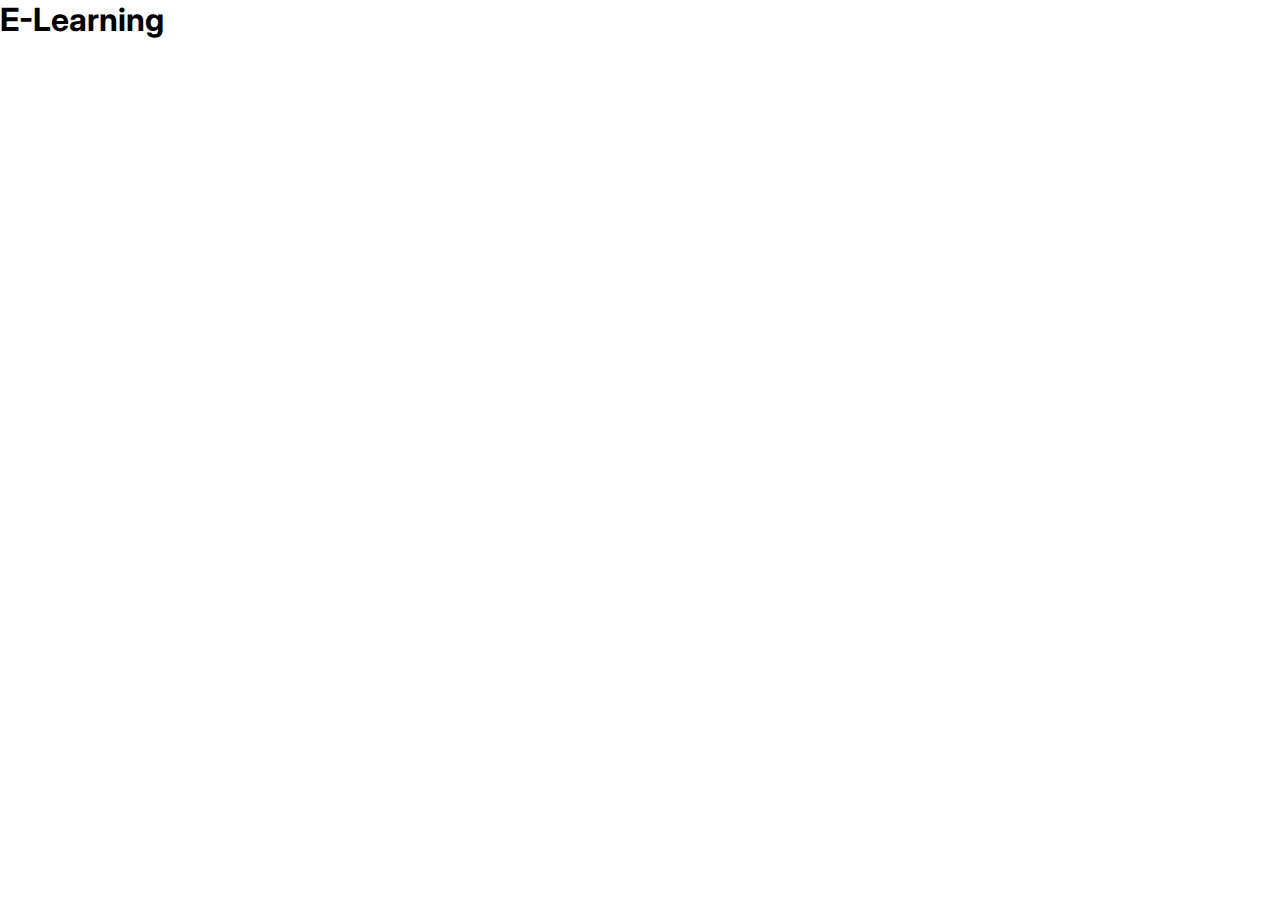
==== index.html @ 9bc93441 "feat(setup): initial setup" ====
<!DOCTYPE html>
<html lang="es">
  <head>
    <meta charset="UTF-8" />
    <meta name="viewport" content="width=device-width, initial-scale=1.0" />
    <title>E-learning</title>
    <link rel="preconnect" href="https://fonts.googleapis.com" />
    <link rel="preconnect" href="https://fonts.gstatic.com" crossorigin />
    <link
      href="https://fonts.googleapis.com/css2?family=Inter:slnt,wght@-10..0,100..900&display=swap"
      rel="stylesheet"
    />
    <link rel="stylesheet" href="src/styles/index.css" />
  </head>
  <body>
    <h1>E-Learning</h1>
  </body>
</html>
---- src/styles/index.css ----
* {
  padding: 0;
  margin: 0;
}

body {
  font-family: Inter, system-ui, Avenir, Helvetica, Arial, sans-serif;
}
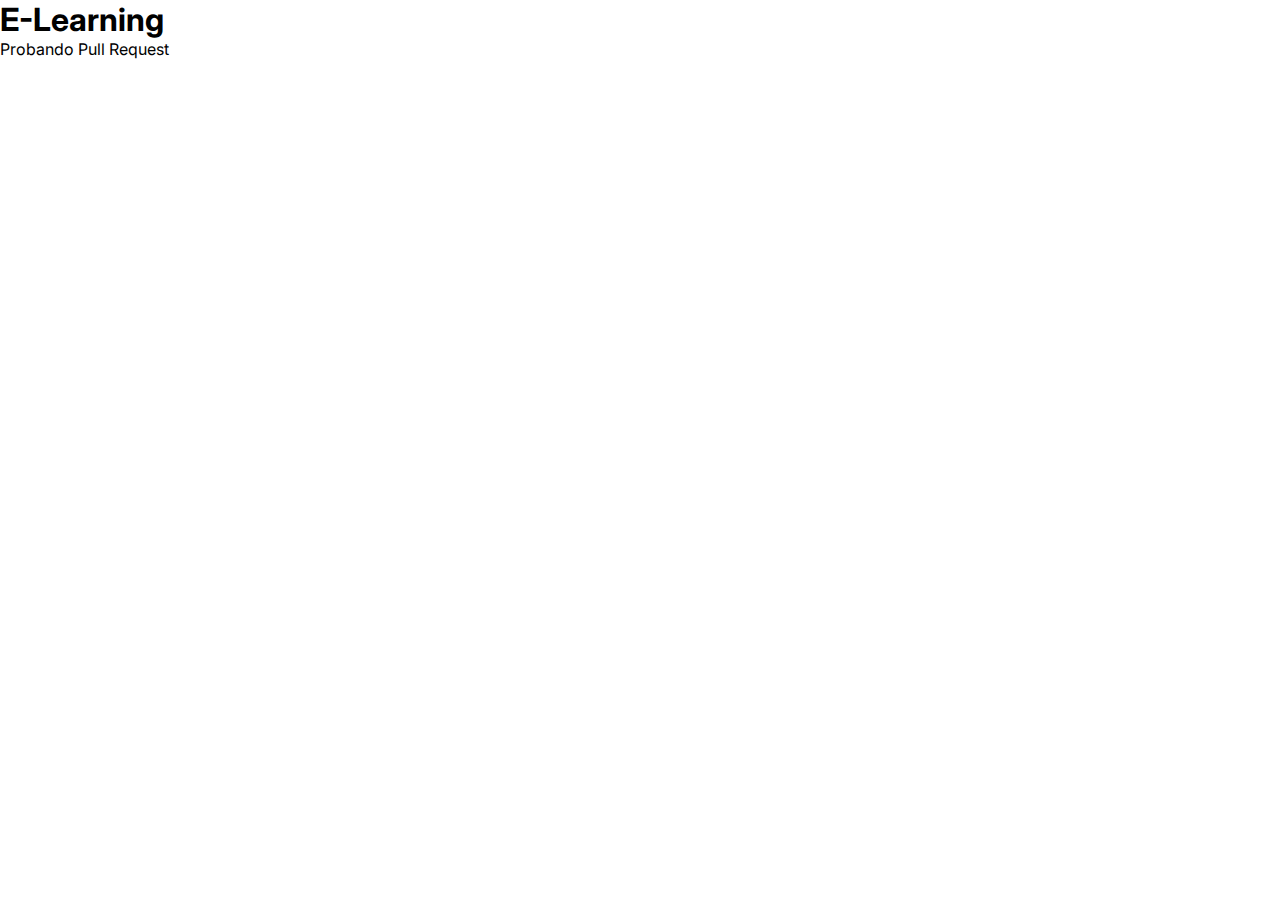
==== commit 16f575bc: "Prueba de pull request" ====
--- a/index.html
+++ b/index.html
@@ -14,5 +14,6 @@
   </head>
   <body>
     <h1>E-Learning</h1>
+    <p>Probando Pull Request</p>
   </body>
 </html>
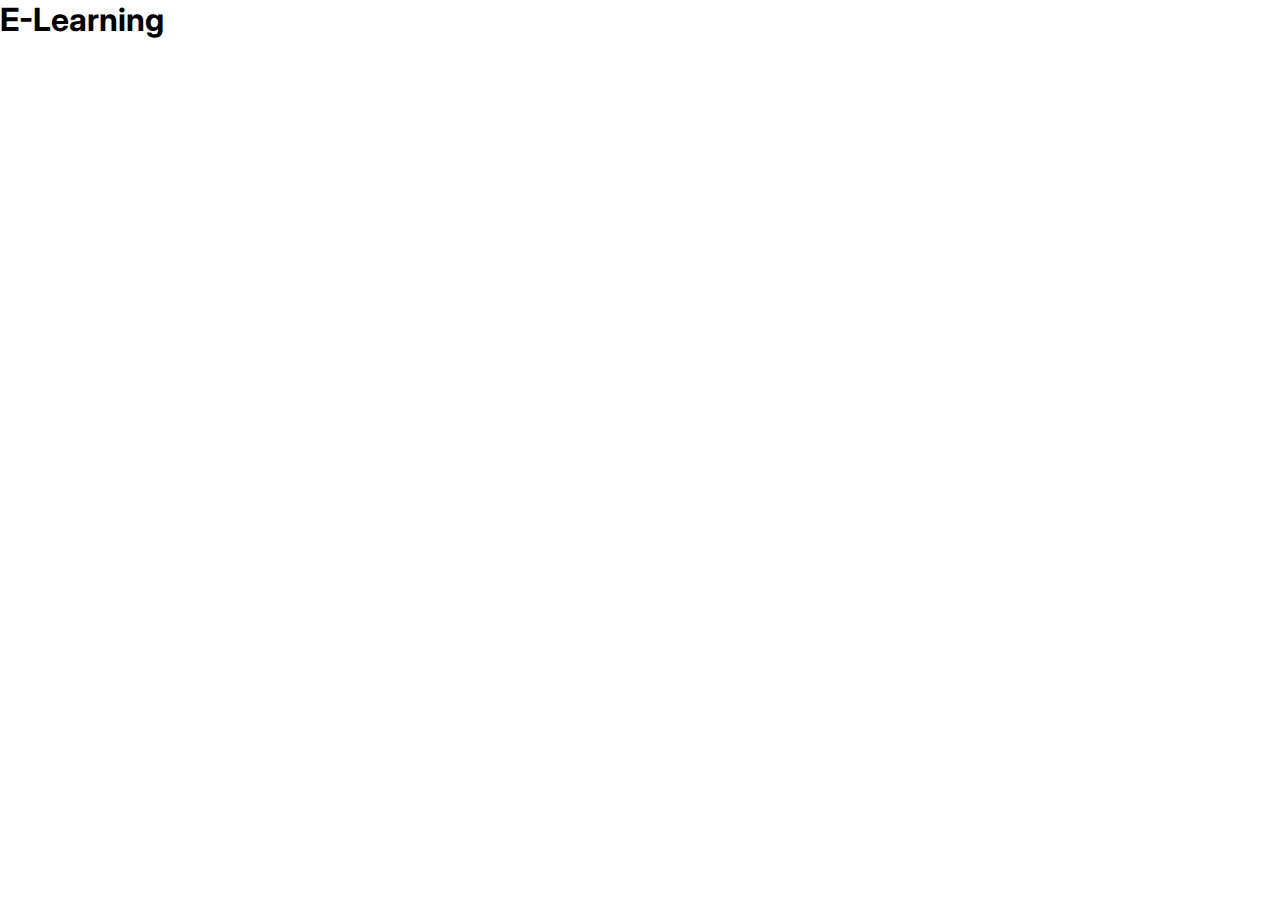
==== commit cdf13db3: "Merge branch 'main' into Contacto" ====
--- a/index.html
+++ b/index.html
@@ -14,6 +14,5 @@
   </head>
   <body>
     <h1>E-Learning</h1>
-    <p>Probando Pull Request</p>
   </body>
 </html>
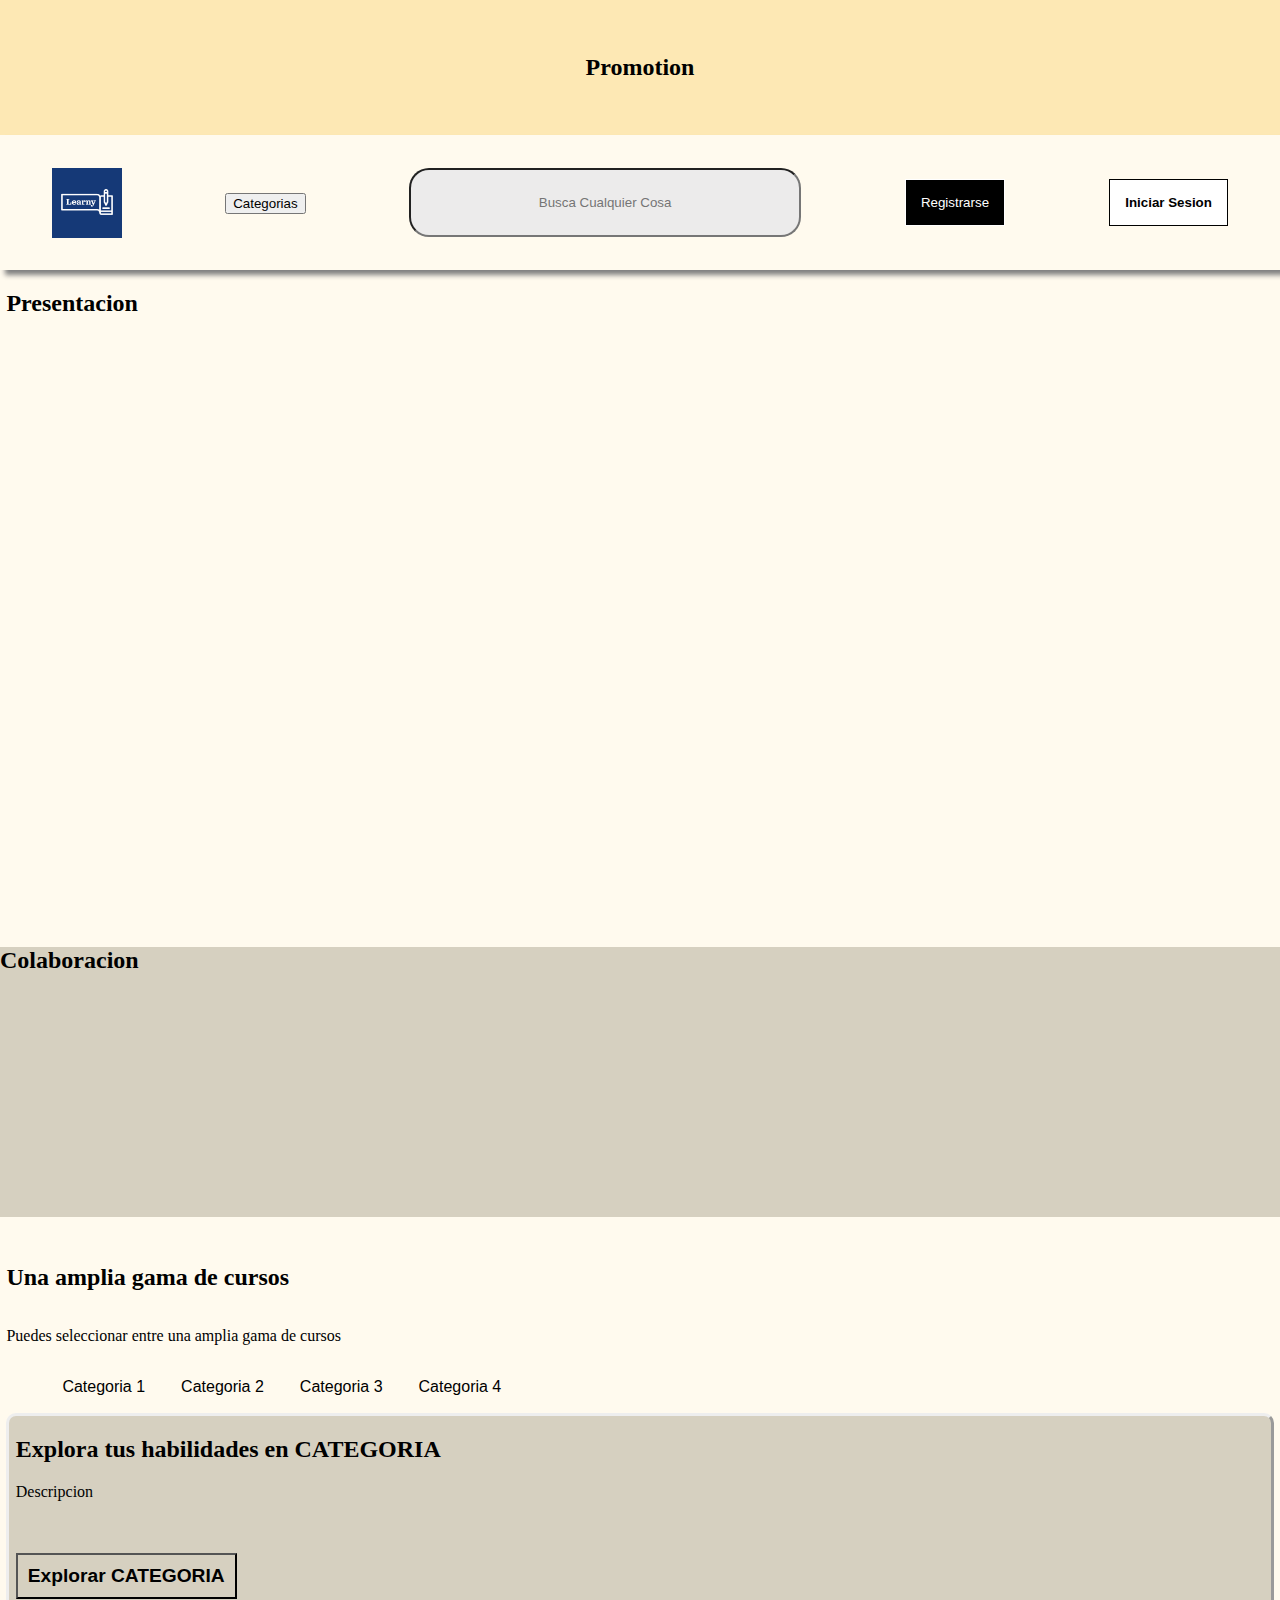
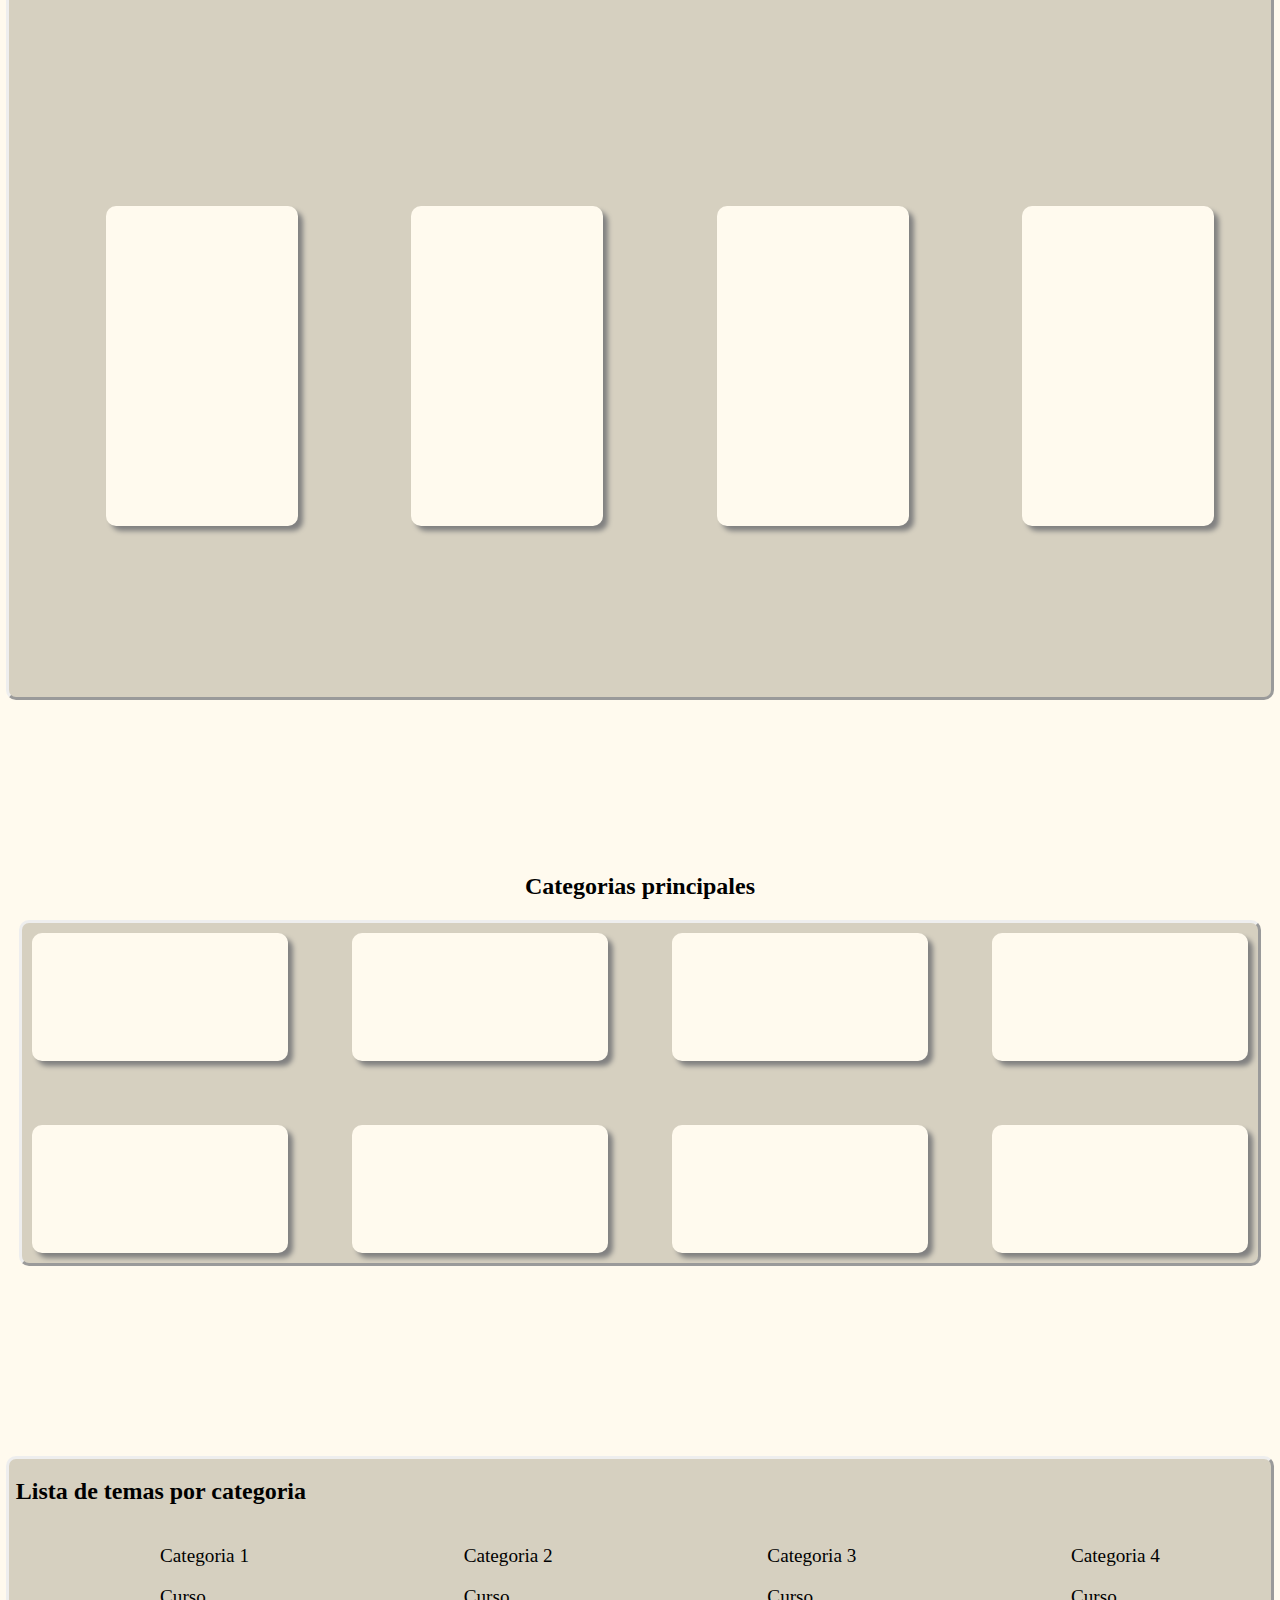
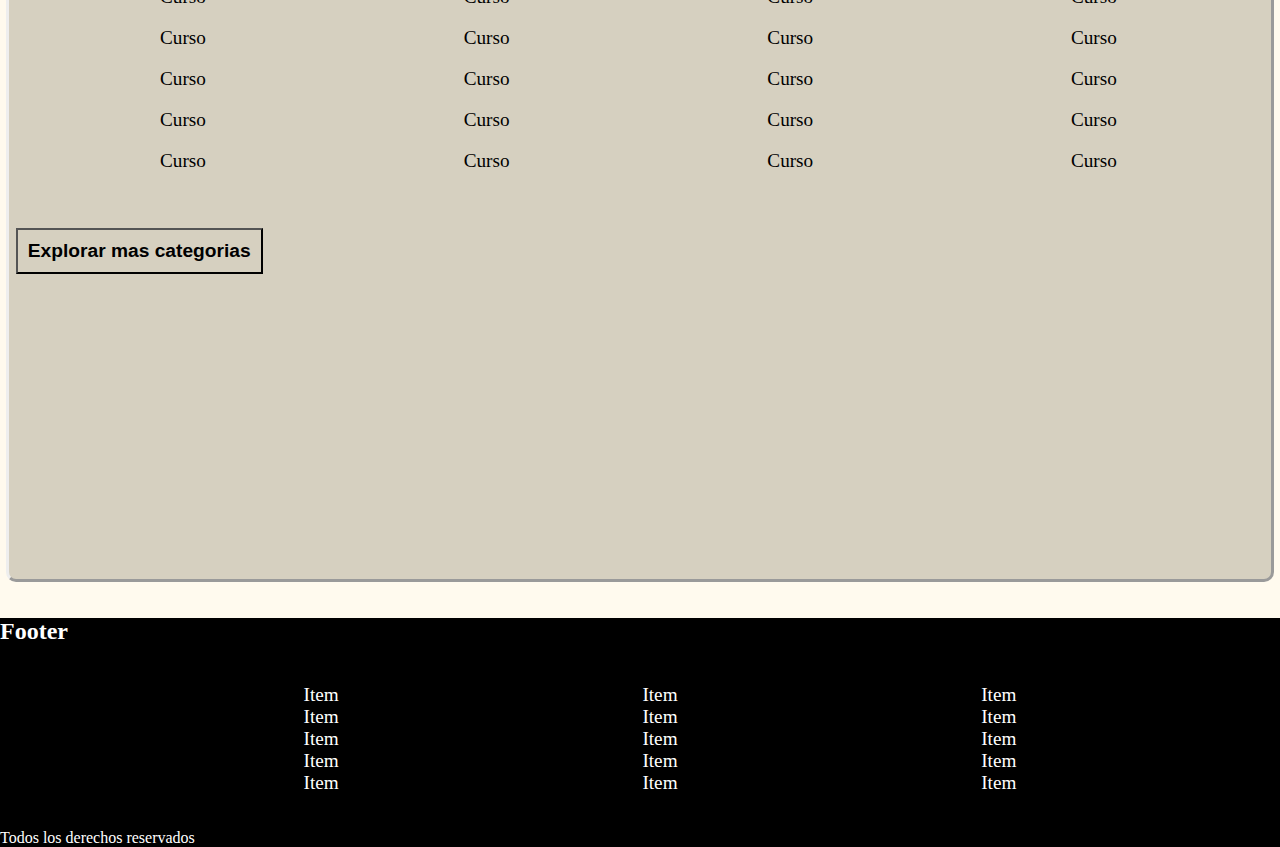
==== commit 1c6c1289: "Landing" ====
--- a/index.html
+++ b/index.html
@@ -1,18 +1,184 @@
 <!DOCTYPE html>
-<html lang="es">
-  <head>
-    <meta charset="UTF-8" />
-    <meta name="viewport" content="width=device-width, initial-scale=1.0" />
-    <title>E-learning</title>
+<html lang="en">
+<head>
+    <meta charset="UTF-8">
+    <meta name="viewport" content="width=device-width, initial-scale=1.0">
+    <title>E-Learning</title>
+    <link rel="stylesheet" href="assets/css/style.css">
     <link rel="preconnect" href="https://fonts.googleapis.com" />
     <link rel="preconnect" href="https://fonts.gstatic.com" crossorigin />
     <link
-      href="https://fonts.googleapis.com/css2?family=Inter:slnt,wght@-10..0,100..900&display=swap"
-      rel="stylesheet"
+        href="https://fonts.googleapis.com/css2?family=Inter:slnt,wght@-10..0,100..900&display=swap"
+        rel="stylesheet"
     />
-    <link rel="stylesheet" href="src/styles/index.css" />
-  </head>
-  <body>
-    <h1>E-Learning</h1>
-  </body>
+    <link rel="icon"  href="assets/img/registro/7345644.jpg" />
+</head>
+<body>
+    <section class="Promotion">
+        <h2>Promotion</h2>        
+    </section>
+    <header>
+        <nav class="Main_Navigation">
+            <div class="Logo_Container">
+                <img src="assets/img/registro/7345644.jpg" alt="">
+            </div>
+            <div class="Categories">
+                <button>
+                    Categorias
+                </button>
+            </div>
+            <div class="SearchBar">
+                <input type="text" placeholder="Busca Cualquier Cosa">
+            </div>
+            <div class="SignIn">
+                <button>
+                    Registrarse
+                </button>
+            </div>
+            <div class="LogIn">
+                <button>
+                    <strong>Iniciar Sesion</strong>
+                </button>
+            </div>
+        </nav>
+    </header>
+    <section class="Presentation_Container">
+        <h2>Presentacion</h2>
+    </section>
+    <section class="Colaboration_Container">
+        <h2>Colaboracion</h2>
+    </section>
+    <section class="Popular_Courses_Container">
+        <h2>Una amplia gama de cursos</h2>
+        <p>Puedes seleccionar entre una amplia gama de cursos</p>
+        <section class="List_Button_Class_Container">
+            <ul class="List_Button_Class">
+                <button>
+                    Categoria 1
+                </button>
+                    
+                <button>
+                    Categoria 2
+                </button>
+    
+                <button>
+                    Categoria 3
+                </button>
+    
+                <button>
+                    Categoria 4
+                </button>
+            </ul>
+        </section>
+
+        <section class="Carrousel_Container">
+            <h2>Explora tus habilidades en CATEGORIA</h2>
+            <p>Descripcion</p>
+            <button class="basic_btn">
+                <strong>Explorar CATEGORIA</strong>
+            </button>
+            <ul class="Card_Carrousel">
+                <li>
+                    <article class="Course_Card_Container"></article>
+                </li>
+                <li>
+                    <article class="Course_Card_Container"></article>
+                </li>
+                <li>
+                    <article class="Course_Card_Container"></article>
+                </li>
+                <li>
+                    <article class="Course_Card_Container"></article>
+                </li>
+            </ul>
+        </section>
+    </section>
+    <section class="Categories_Container">
+        <h2>Categorias principales</h2>
+        <section class="Grid_Container">
+            <section class="Category_Card_Container"></section>
+            <section class="Category_Card_Container"></section>
+            <section class="Category_Card_Container"></section>
+            <section class="Category_Card_Container"></section>
+            <section class="Category_Card_Container"></section>
+            <section class="Category_Card_Container"></section>
+            <section class="Category_Card_Container"></section>
+            <section class="Category_Card_Container"></section>
+        </section>
+    </section>
+    <section class="Topics_By_Category_List_Container">
+        <h2>Lista de temas por categoria</h2>
+        <section class="Lists_Container">
+            <section class="Topic_List">
+                <ul>Categoria 1</ul>
+                <ul>Curso</ul>
+                <ul>Curso</ul>
+                <ul>Curso</ul>
+                <ul>Curso</ul>
+                <ul>Curso</ul>
+            </section>
+            <section class="Topic_List">
+                <ul>Categoria 2</ul>
+                <ul>Curso</ul>
+                <ul>Curso</ul>
+                <ul>Curso</ul>
+                <ul>Curso</ul>
+                <ul>Curso</ul>
+            </section>
+            <section class="Topic_List">
+                <ul>Categoria 3</ul>
+                <ul>Curso</ul>
+                <ul>Curso</ul>
+                <ul>Curso</ul>
+                <ul>Curso</ul>
+                <ul>Curso</ul>
+            </section>   
+            <section class="Topic_List">
+                <ul>Categoria 4</ul>
+                <ul>Curso</ul>
+                <ul>Curso</ul>
+                <ul>Curso</ul>
+                <ul>Curso</ul>
+                <ul>Curso</ul>
+            </section>   
+        </section>
+        <section>
+            <button class="basic_btn"><strong>Explorar mas categorias</strong></button>
+        </section>
+
+    </section>
+    <footer>
+        <h2>Footer</h2>
+        <section class="Lists_Container">
+            <ul>
+                <li>Item</li>
+                <li>Item</li>
+                <li>Item</li>
+                <li>Item</li>
+                <li>Item</li>
+            </ul>
+            <ul>
+                <li>Item</li>
+                <li>Item</li>
+                <li>Item</li>
+                <li>Item</li>
+                <li>Item</li>
+            </ul>
+            <ul>
+                <li>Item</li>
+                <li>Item</li>
+                <li>Item</li>
+                <li>Item</li>
+                <li>Item</li>
+            </ul>
+        </section>
+
+        <p>Todos los derechos reservados</p>
+    </footer>
+</body>
 </html>
+
+
+
+
+
--- a/assets/css/style.css
+++ b/assets/css/style.css
@@ -0,0 +1,7 @@
+@import url(utils/utils.css);
+@import url(components/courseCards.css);
+@import url(pages/landingPage.css);
+@import url(components/categoryCards.css);
+*{
+    
+}
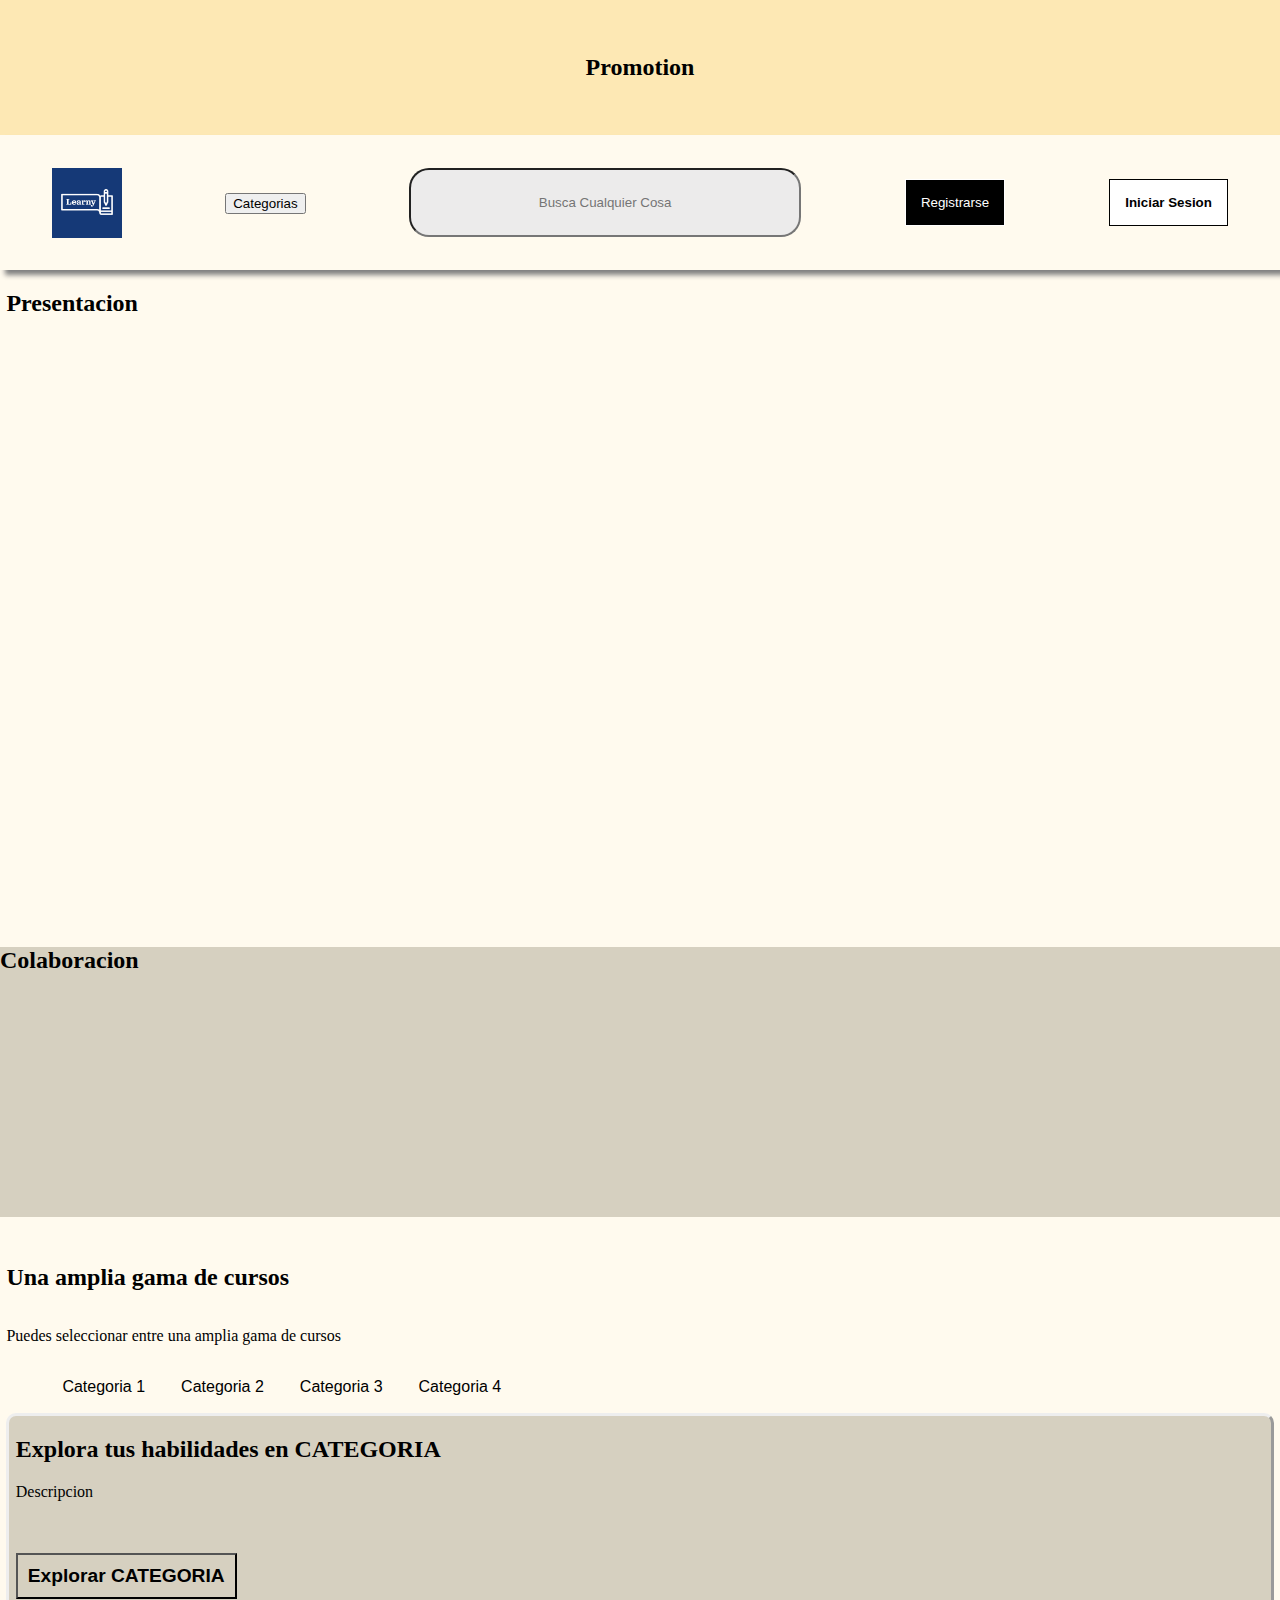
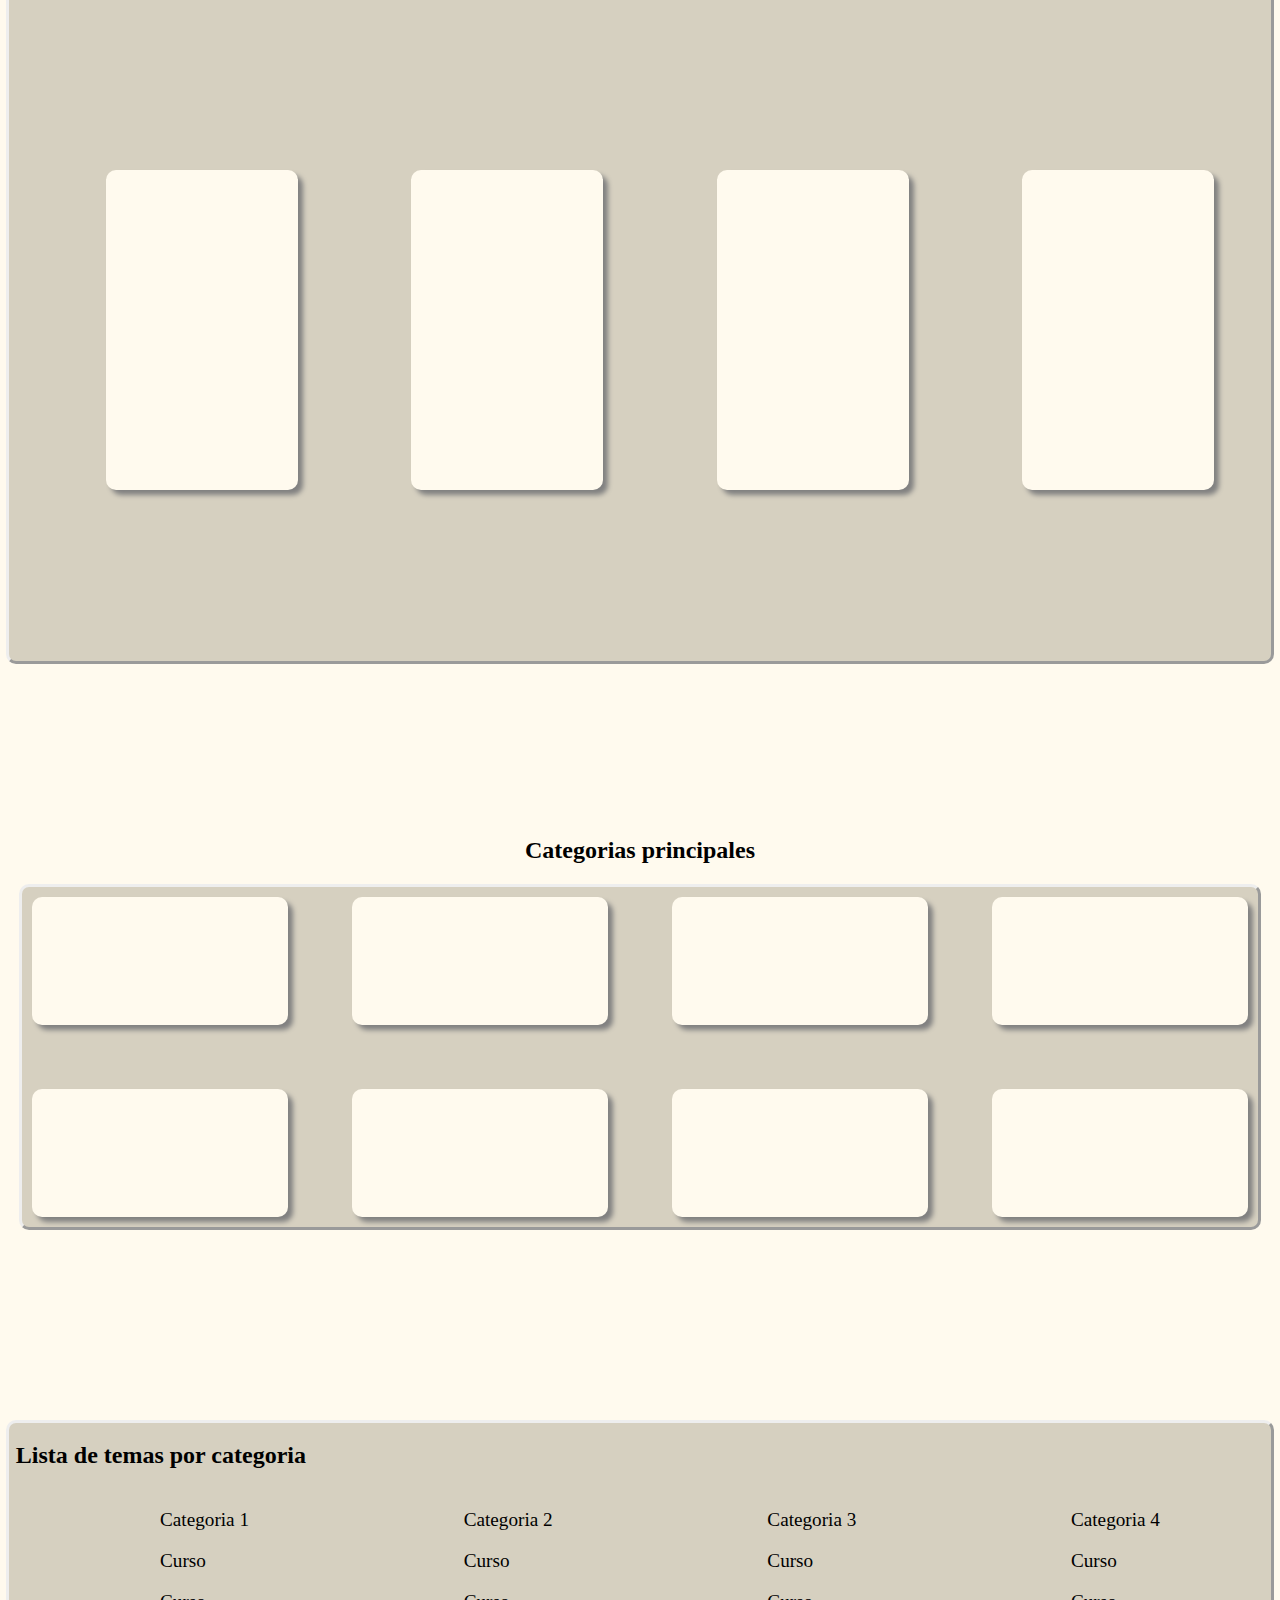
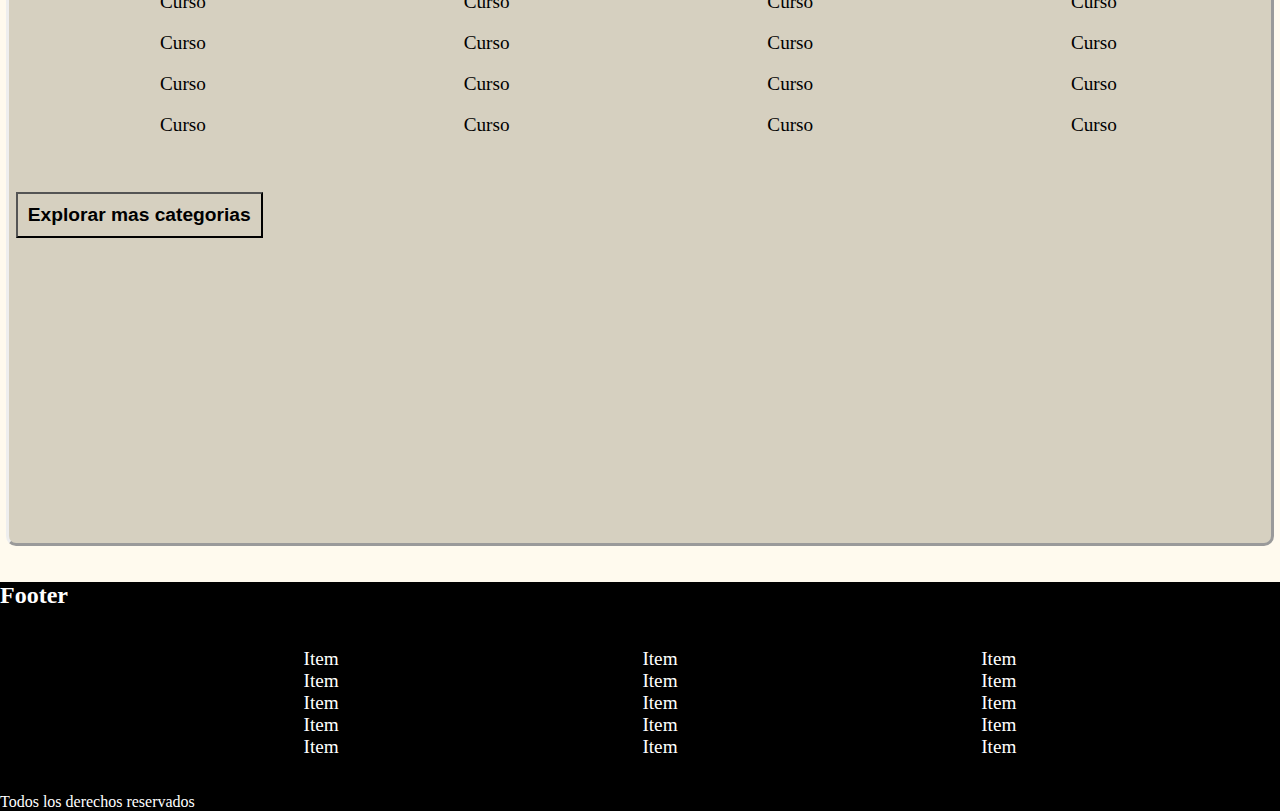
==== commit 545ee702: "Landing" ====
--- a/index.html
+++ b/index.html
@@ -71,13 +71,13 @@
             </ul>
         </section>
 
-        <section class="Carrousel_Container">
+        <section class="Carousel_Container">
             <h2>Explora tus habilidades en CATEGORIA</h2>
             <p>Descripcion</p>
             <button class="basic_btn">
                 <strong>Explorar CATEGORIA</strong>
             </button>
-            <ul class="Card_Carrousel">
+            <ul class="Card_Carousel">
                 <li>
                     <article class="Course_Card_Container"></article>
                 </li>
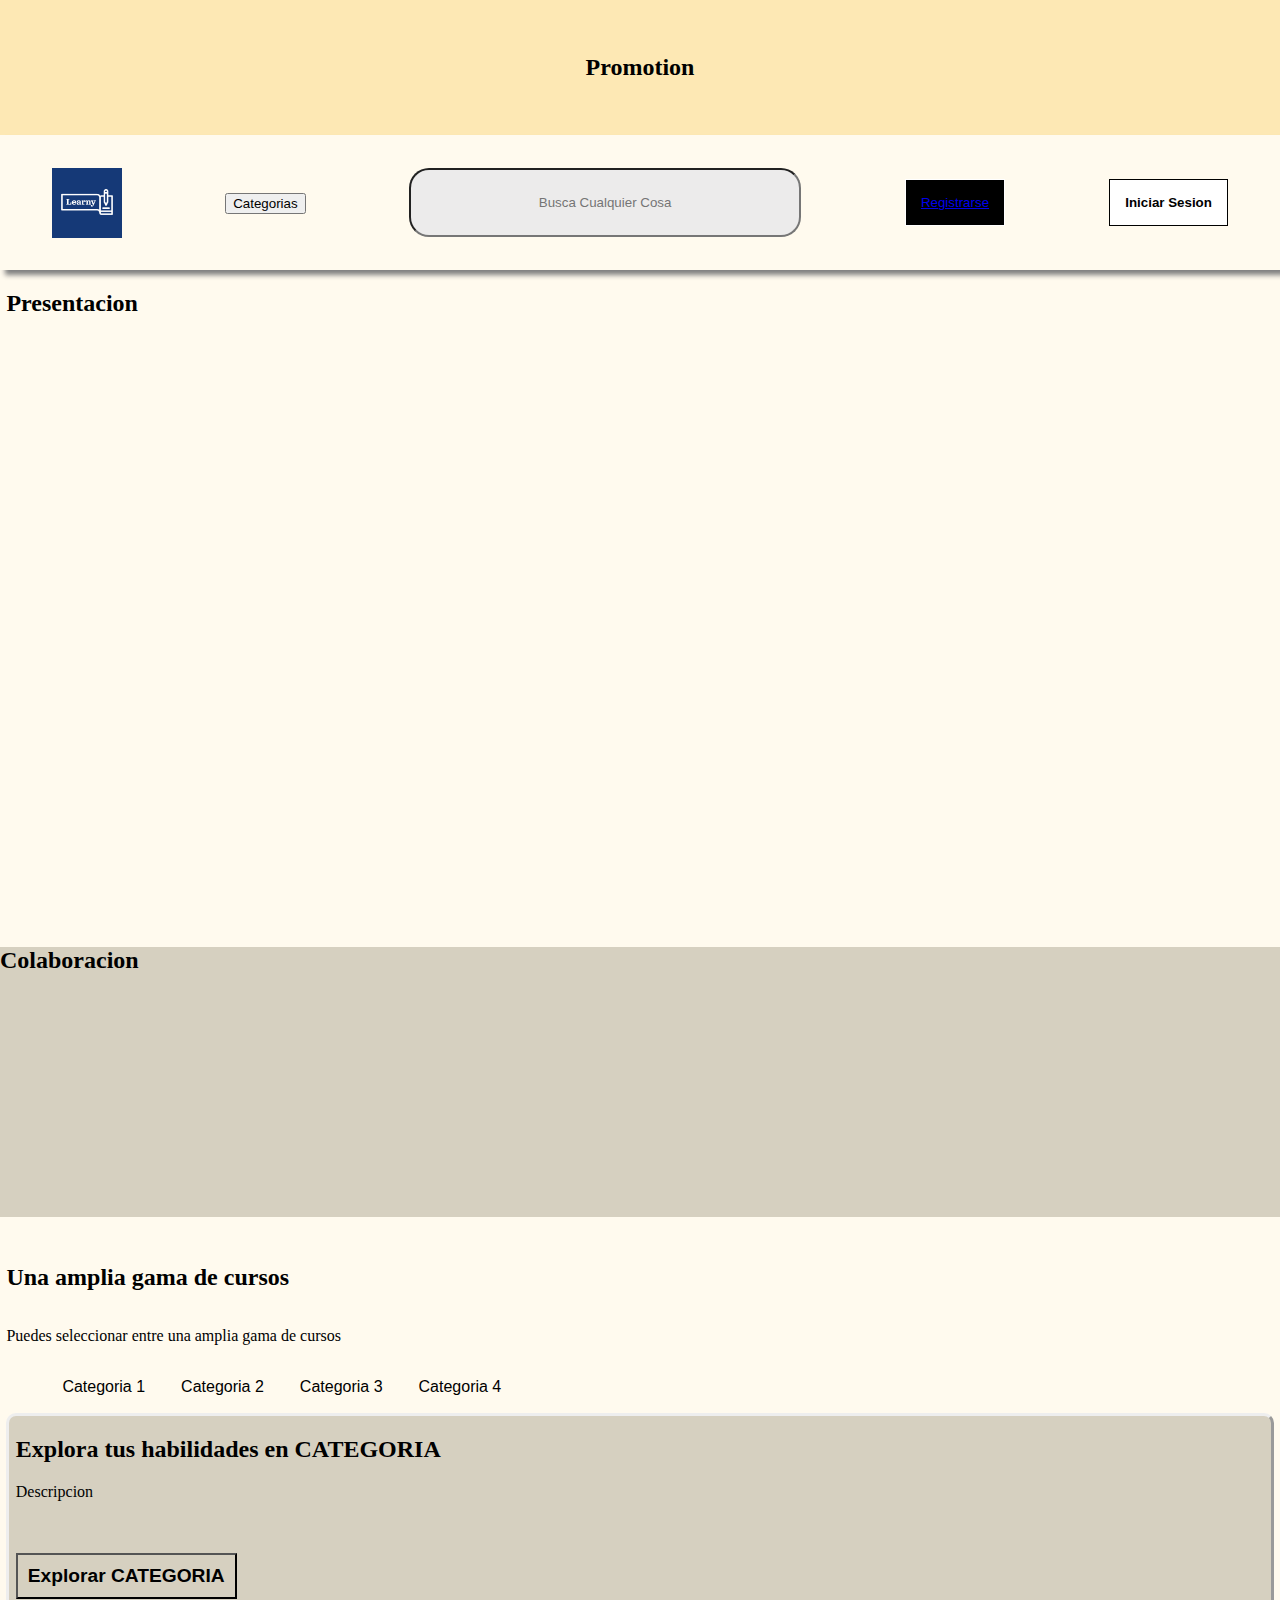
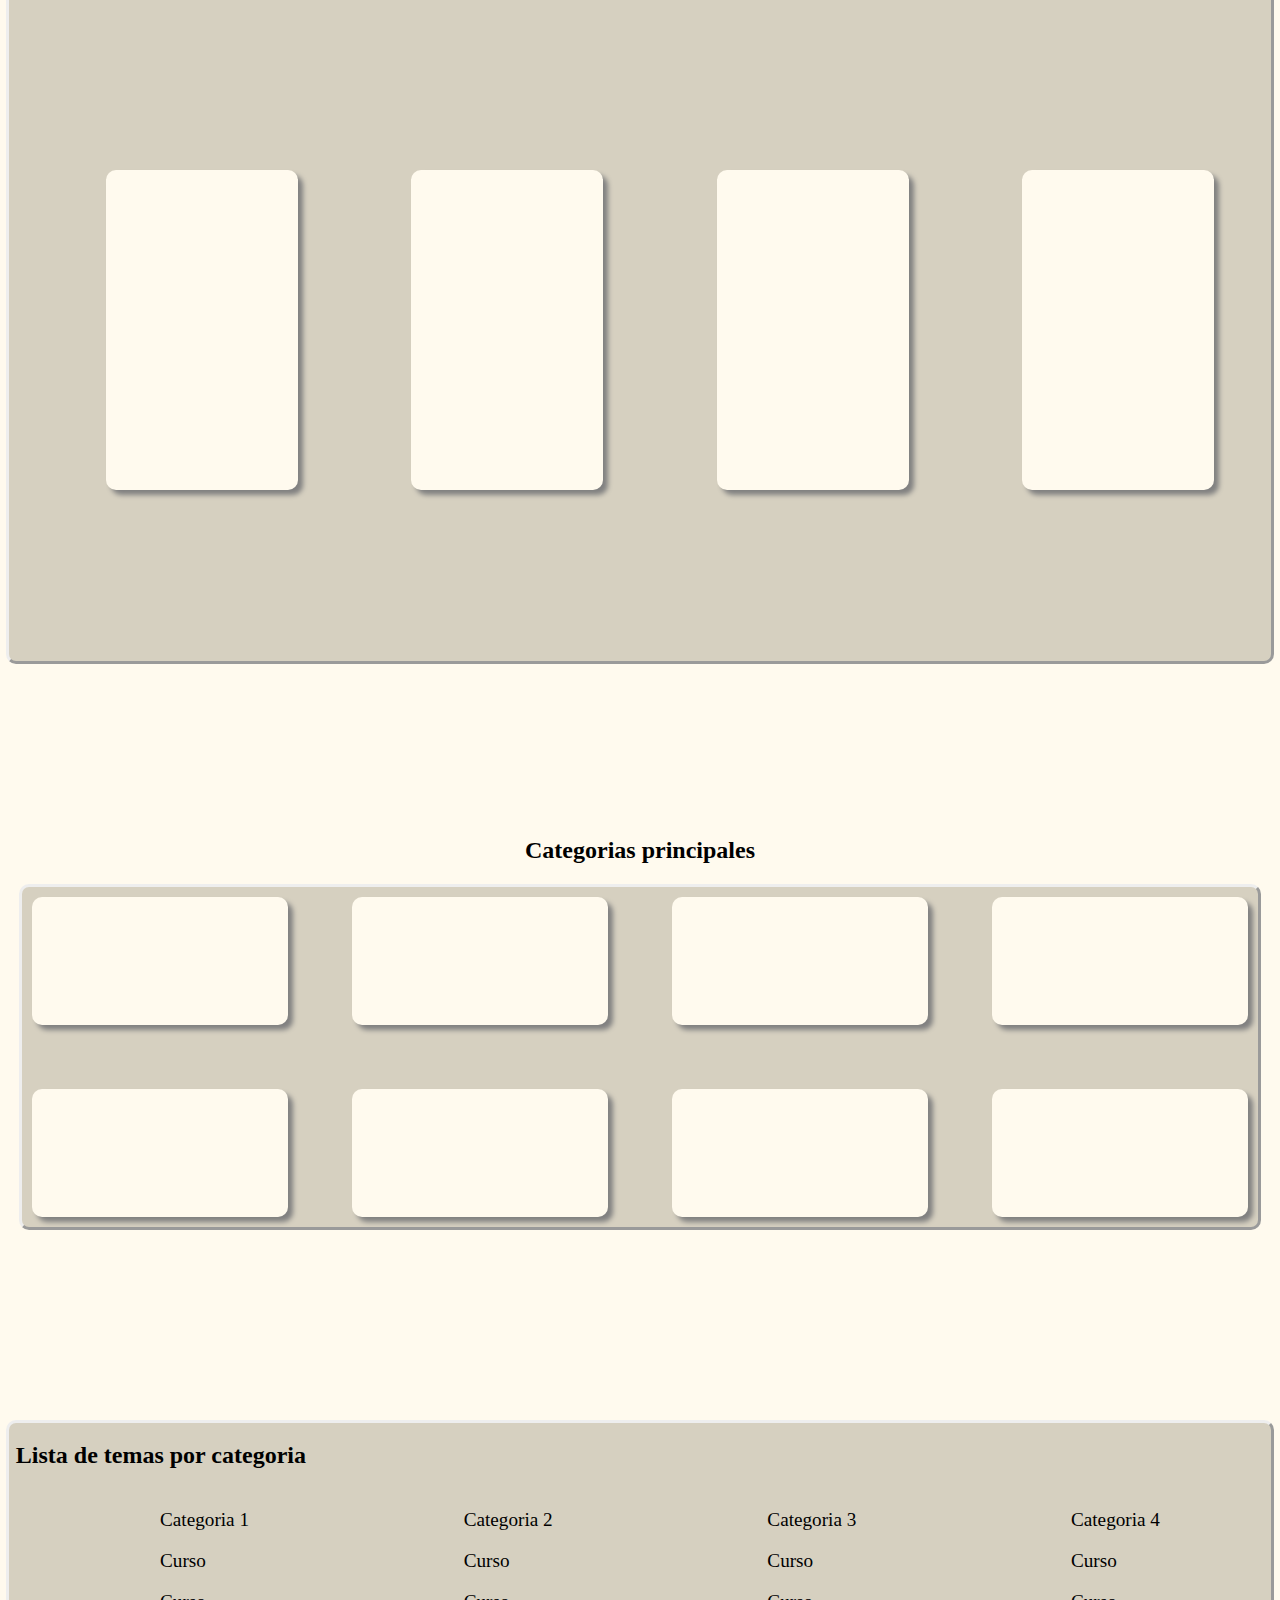
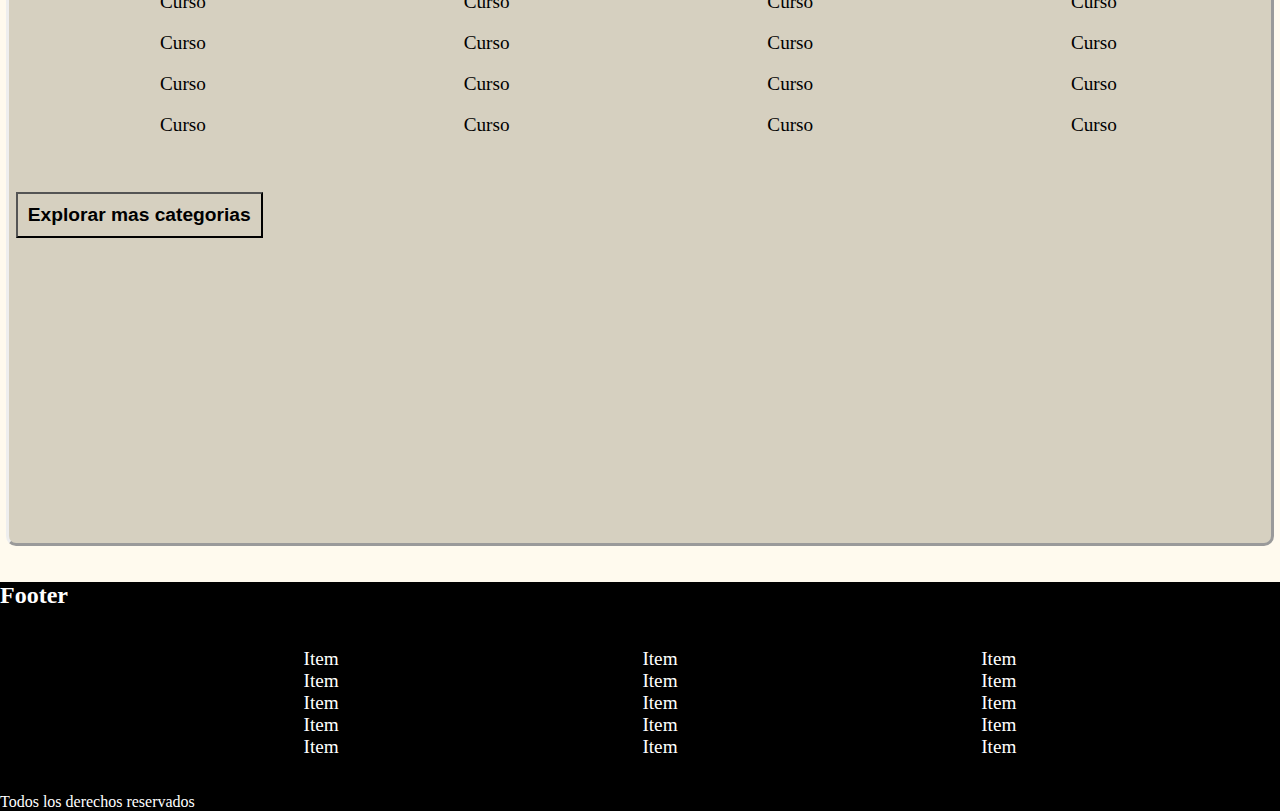
==== commit b5d55214: "conectar" ====
--- a/index.html
+++ b/index.html
@@ -32,7 +32,7 @@
             </div>
             <div class="SignIn">
                 <button>
-                    Registrarse
+                   <a href="registro.html">Registrarse</a>
                 </button>
             </div>
             <div class="LogIn">
